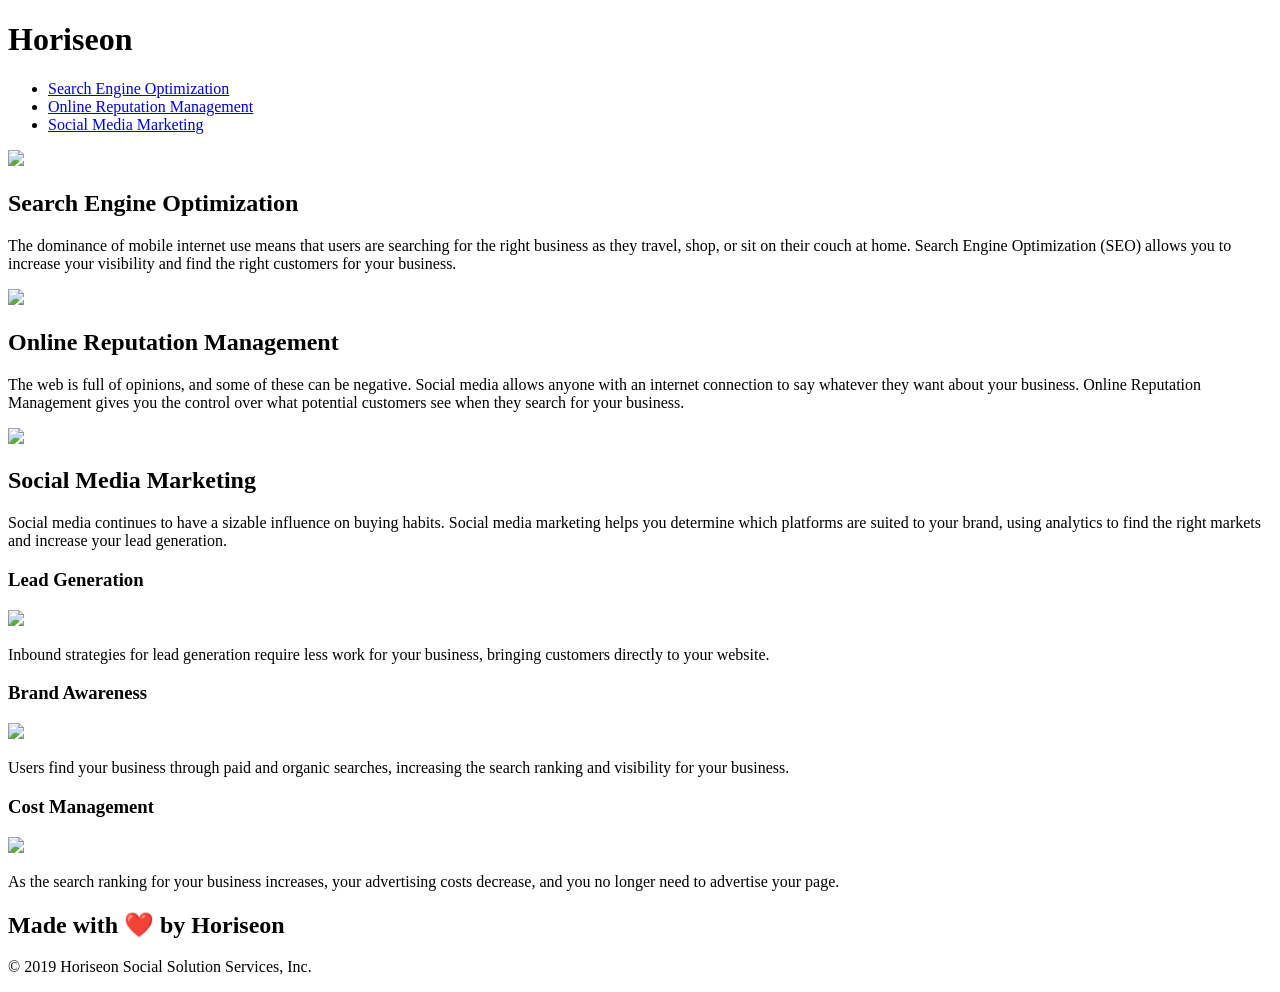
==== Develop/index.html @ e314de0e "fixed title" ====
<!DOCTYPE html>
<html lang="en-us">

<head>
    <meta charset="UTF-8" />
    <link rel="stylesheet" href="./assets/css/style.css">
    <title>Horiseon - We Work Hard, So You Don't Have To</title>
</head>

<body>
    <div class="header">
        <h1>Hori<span class="seo">seo</span>n</h1>
        <div>
            <ul>
                <li>
                    <a href="#search-engine-optimization">Search Engine Optimization</a>
                </li>
                <li>
                    <a href="#online-reputation-management">Online Reputation Management</a>
                </li>
                <li>
                    <a href="#social-media-marketing">Social Media Marketing</a>
                </li>
            </ul>
        </div>
    </div>
    <div class="hero"></div>
    <div class="content">
        <div class="search-engine-optimization">
            <img src="./assets/images/search-engine-optimization.jpg" class="float-left" />
            <h2>Search Engine Optimization</h2>
            <p>
                The dominance of mobile internet use means that users are searching for the right business as they travel, shop, or sit on their couch at home. Search Engine Optimization (SEO) allows you to increase your visibility and find the right customers for your business.
            </p>
        </div>
        <div id="online-reputation-management" class="online-reputation-management">
            <img src="./assets/images/online-reputation-management.jpg" class="float-right" />
            <h2>Online Reputation Management</h2>
            <p>
                The web is full of opinions, and some of these can be negative. Social media allows anyone with an internet connection to say whatever they want about your business. Online Reputation Management gives you the control over what potential customers see when they search for your business.
            </p>
        </div>
        <div id="social-media-marketing" class="social-media-marketing">
            <img src="./assets/images/social-media-marketing.jpg" class="float-left" />
            <h2>Social Media Marketing</h2>
            <p>
                Social media continues to have a sizable influence on buying habits. Social media marketing helps you determine which platforms are suited to your brand, using analytics to find the right markets and increase your lead generation.
            </p>
        </div>
    </div>
    <div class="benefits">
        <div class="benefit-lead">
            <h3>Lead Generation</h3>
            <img src="./assets/images/lead-generation.png" />
            <p>
                Inbound strategies for lead generation require less work for your business, bringing customers directly to your website.
            </p>
        </div>
        <div class="benefit-brand">
            <h3>Brand Awareness</h3>
            <img src="./assets/images/brand-awareness.png" />
            <p>
                Users find your business through paid and organic searches, increasing the search ranking and visibility for your business.
            </p>
        </div>
        <div class="benefit-cost">
            <h3>Cost Management</h3>
            <img src="./assets/images/cost-management.png"></img>
            <p>
                As the search ranking for your business increases, your advertising costs decrease, and you no longer need to advertise your page.
            </p>
        </div>
    </div>
    <div class="footer">
        <h2>Made with ❤️️ by Horiseon</h2>
        <p>
            &copy; 2019 Horiseon Social Solution Services, Inc.
        </p>
    </div>
</body>

</html>
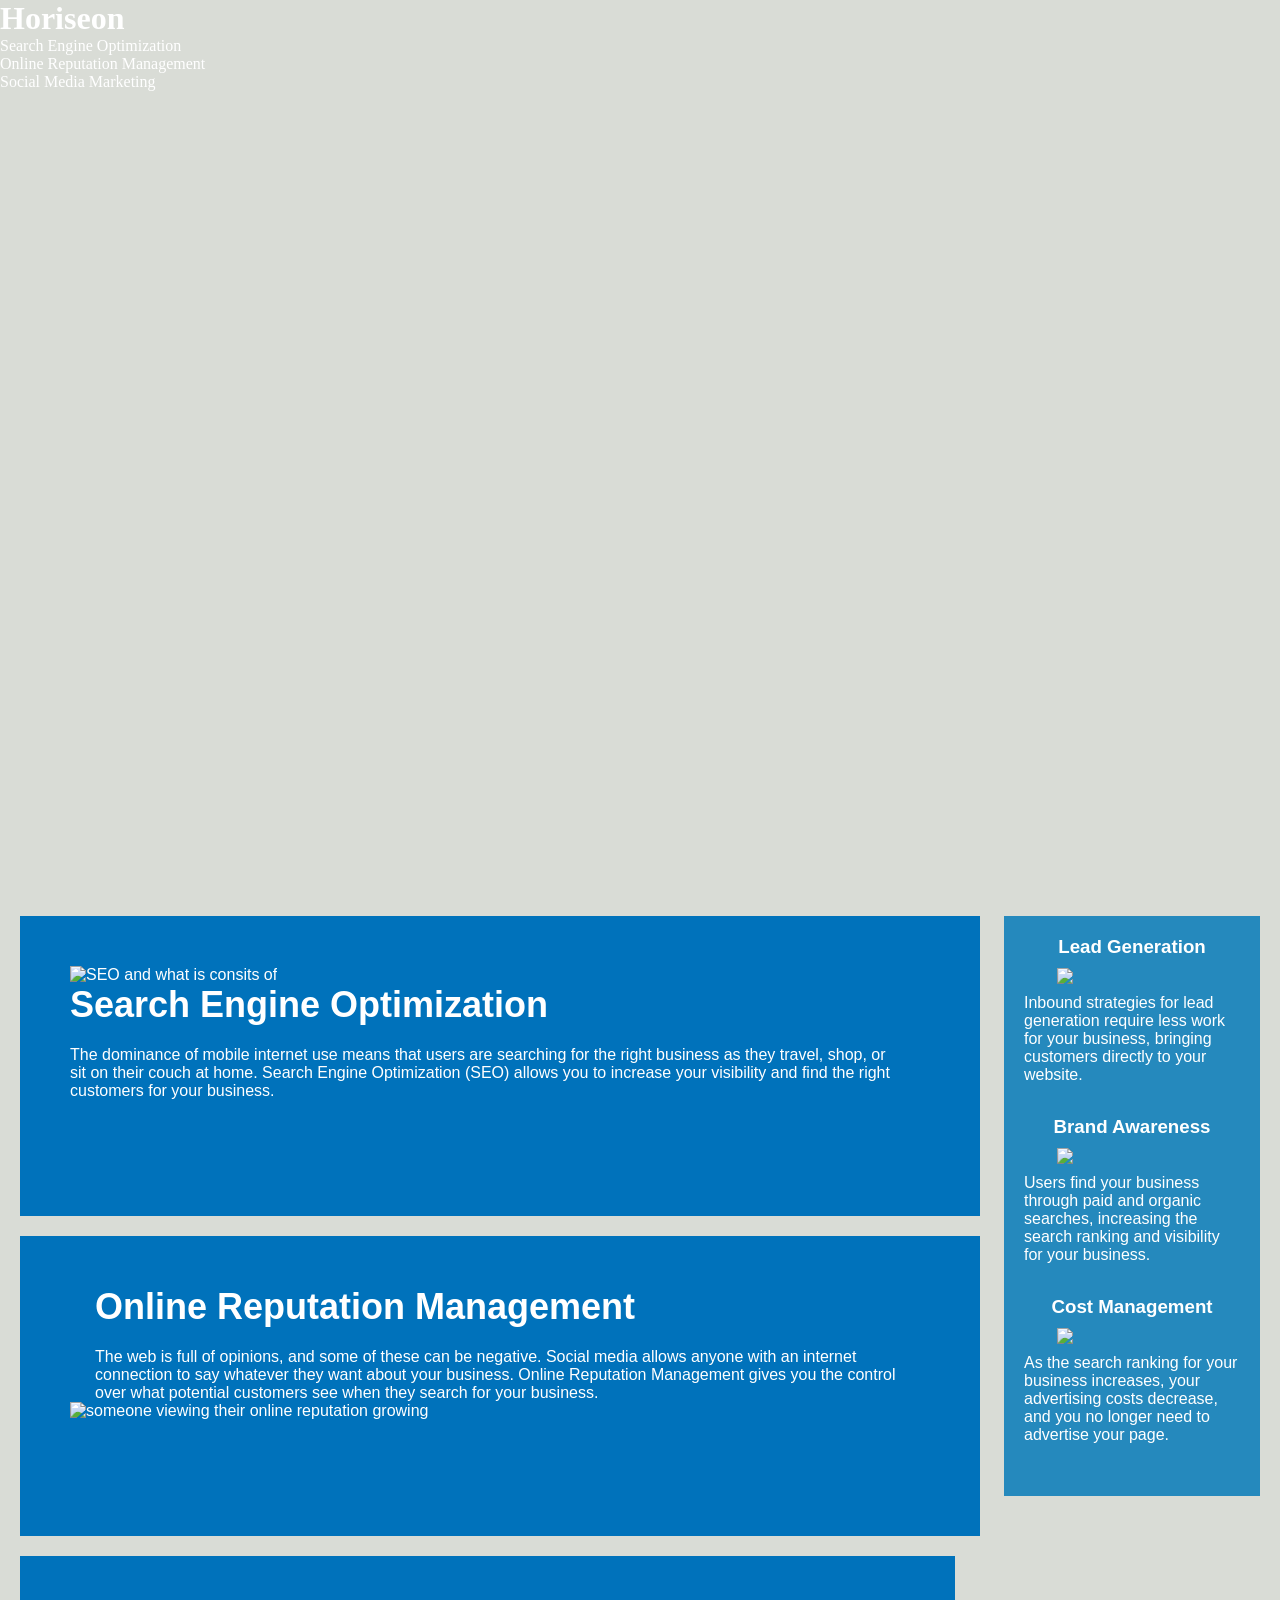
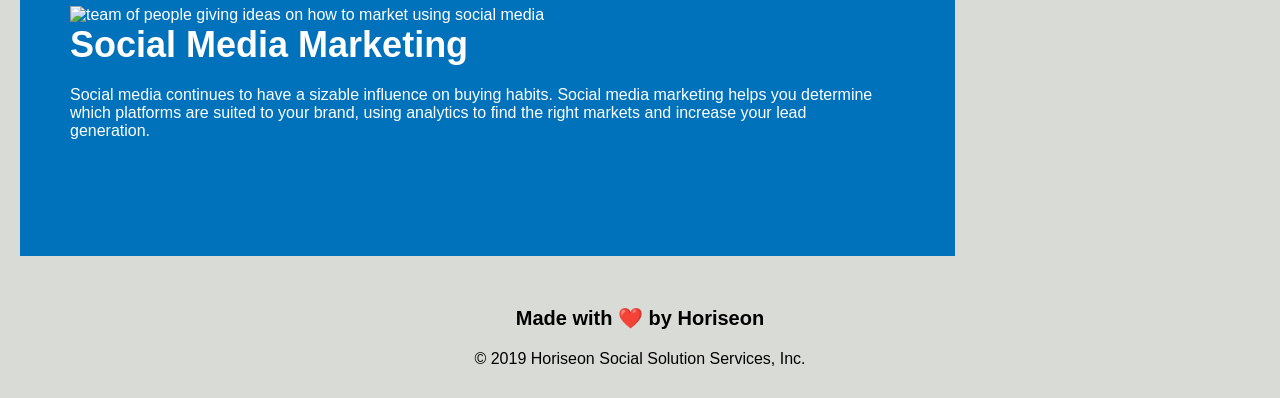
==== commit 43178600: "fixed html syntax for header,nav,hero, and body" ====
--- a/Develop/index.html
+++ b/Develop/index.html
@@ -1,82 +1,103 @@
 <!DOCTYPE html>
 <html lang="en-us">
+    <head>
+        <meta charset="UTF-8" />
+        <link rel="stylesheet" href="./assets/css/style.css">
+        <title>Horiseon - Leader in Media Marketing</title>
+    </head>
 
-<head>
-    <meta charset="UTF-8" />
-    <link rel="stylesheet" href="./assets/css/style.css">
-    <title>Horiseon - We Work Hard, So You Don't Have To</title>
-</head>
+    <body>
+        <!--navigation-->
+        <header>
+            <h1>
+                <a href="">Hori<span>seo</span>n</a>
+            </h1>
+            <nav>
+                <!--unordered list element for navigation menu-->
+                <ul>
+                    <li>
+                        <a href="#search-engine-optimization">Search Engine Optimization</a>
+                    </li>
+                    <li>
+                        <a href="#online-reputation-management">Online Reputation Management</a>
+                    </li>
+                    <li>
+                        <a href="#social-media-marketing">Social Media Marketing</a>
+                    </li>
+                </ul>
+            </nav>
+        </header>
+        
+        <!--hero img-->
+       <section class="hero">
+       </section>
+       <!--hero img end-->
 
-<body>
-    <div class="header">
-        <h1>Hori<span class="seo">seo</span>n</h1>
-        <div>
-            <ul>
-                <li>
-                    <a href="#search-engine-optimization">Search Engine Optimization</a>
-                </li>
-                <li>
-                    <a href="#online-reputation-management">Online Reputation Management</a>
-                </li>
-                <li>
-                    <a href="#social-media-marketing">Social Media Marketing</a>
-                </li>
-            </ul>
-        </div>
-    </div>
-    <div class="hero"></div>
-    <div class="content">
-        <div class="search-engine-optimization">
-            <img src="./assets/images/search-engine-optimization.jpg" class="float-left" />
-            <h2>Search Engine Optimization</h2>
+       <!--content/showing off our services-->
+       <!--seo content-->
+       <section class="content">
+           <article class="content-blocks">
+               <img src="./assets/images/search-engine-optimization.jpg" alt="SEO and what is consits of" />
+               <div class="content-description text-left">
+                   <h2 id="search-engine-optimization">Search Engine Optimization</h2>
+                   <p>
+                    The dominance of mobile internet use means that users are searching for the right business as they travel, shop, or sit on their couch at home. Search Engine Optimization (SEO) allows you to increase your visibility and find the right customers for your business.
+                   </p>
+               </div>
+           </article>
+           <!--online reputaion content-->
+           <article class="content-blocks">
+               <div class="content-description text-right">
+                   <h2 id="online-reputation-management">Online Reputation Management</h2>
+                   <p>
+                    The web is full of opinions, and some of these can be negative. Social media allows anyone with an internet connection to say whatever they want about your business. Online Reputation Management gives you the control over what potential customers see when they search for your business.
+                   </p>
+               </div>
+               <img src="assets/images/online-reputation-management.jpg" alt="someone viewing their online reputation growing" />
+           </article>
+           <!--social media marketing content-->
+           <article class="content-blocks text-left">
+               <img src="assets/images/social-media-marketing.jpg" alt="team of people giving ideas on how to market using social media" />
+               <div class="text-left">
+                   <h2 id="social-media-marketing">Social Media Marketing</h2>
+                   <p>
+                    Social media continues to have a sizable influence on buying habits. Social media marketing helps you determine which platforms are suited to your brand, using analytics to find the right markets and increase your lead generation.
+                   </p>
+               </div>
+           </article>
+       </section>
+       <!--end of content/showing off our services-->
+
+        <!--Benefits section-->
+        <aside class="benefits">
+            <div class="benefit-lead">
+                <h3>Lead Generation</h3>
+                <img src="./assets/images/lead-generation.png" />
+                <p>
+                    Inbound strategies for lead generation require less work for your business, bringing customers directly to your website.
+                </p>
+            </div>
+            <div class="benefit-brand">
+                <h3>Brand Awareness</h3>
+                <img src="./assets/images/brand-awareness.png" />
+                <p>
+                    Users find your business through paid and organic searches, increasing the search ranking and visibility for your business.
+                </p>
+            </div>
+            <div class="benefit-cost">
+                <h3>Cost Management</h3>
+                <img src="./assets/images/cost-management.png"></img>
+                <p>
+                    As the search ranking for your business increases, your advertising costs decrease, and you no longer need to advertise your page.
+                </p>
+            </div>
+        </aside>
+        <div class="footer">
+            <h2>Made with ❤️️ by Horiseon</h2>
             <p>
-                The dominance of mobile internet use means that users are searching for the right business as they travel, shop, or sit on their couch at home. Search Engine Optimization (SEO) allows you to increase your visibility and find the right customers for your business.
+                &copy; 2019 Horiseon Social Solution Services, Inc.
             </p>
         </div>
-        <div id="online-reputation-management" class="online-reputation-management">
-            <img src="./assets/images/online-reputation-management.jpg" class="float-right" />
-            <h2>Online Reputation Management</h2>
-            <p>
-                The web is full of opinions, and some of these can be negative. Social media allows anyone with an internet connection to say whatever they want about your business. Online Reputation Management gives you the control over what potential customers see when they search for your business.
-            </p>
-        </div>
-        <div id="social-media-marketing" class="social-media-marketing">
-            <img src="./assets/images/social-media-marketing.jpg" class="float-left" />
-            <h2>Social Media Marketing</h2>
-            <p>
-                Social media continues to have a sizable influence on buying habits. Social media marketing helps you determine which platforms are suited to your brand, using analytics to find the right markets and increase your lead generation.
-            </p>
-        </div>
-    </div>
-    <div class="benefits">
-        <div class="benefit-lead">
-            <h3>Lead Generation</h3>
-            <img src="./assets/images/lead-generation.png" />
-            <p>
-                Inbound strategies for lead generation require less work for your business, bringing customers directly to your website.
-            </p>
-        </div>
-        <div class="benefit-brand">
-            <h3>Brand Awareness</h3>
-            <img src="./assets/images/brand-awareness.png" />
-            <p>
-                Users find your business through paid and organic searches, increasing the search ranking and visibility for your business.
-            </p>
-        </div>
-        <div class="benefit-cost">
-            <h3>Cost Management</h3>
-            <img src="./assets/images/cost-management.png"></img>
-            <p>
-                As the search ranking for your business increases, your advertising costs decrease, and you no longer need to advertise your page.
-            </p>
-        </div>
-    </div>
-    <div class="footer">
-        <h2>Made with ❤️️ by Horiseon</h2>
-        <p>
-            &copy; 2019 Horiseon Social Solution Services, Inc.
-        </p>
-    </div>
-</body>
+    </body>
 
 </html>
--- a/Develop/assets/css/style.css
+++ b/Develop/assets/css/style.css
@@ -0,0 +1,219 @@
+* {
+    box-sizing: border-box;
+    padding: 0;
+    margin: 0;
+}
+
+body {
+    background-color: #d9dcd6;
+}
+
+.header {
+    padding: 20px;
+    font-family: 'Trebuchet MS', 'Lucida Sans Unicode', 'Lucida Grande', 'Lucida Sans', Arial, sans-serif;
+    background-color: #2a607c;
+    color: #ffffff;
+}
+
+.header h1 {
+    display: inline-block;
+    font-size: 48px;
+}
+
+.header h1 .seo {
+    color: #d9dcd6d3;
+}
+
+.header div {
+    padding-top: 15px;
+    margin-right: 20px;
+    float: right;
+    font-family: 'Gill Sans', 'Gill Sans MT', Calibri, 'Trebuchet MS', sans-serif;
+    font-size: 20px;
+}
+
+.header div ul {
+    list-style-type: none;
+}
+
+.header div ul li {
+    display: inline-block;
+    margin-left: 25px;
+}
+
+a {
+    color: #ffffff;
+    text-decoration: none;
+}
+
+p {
+    font-size: 16px;
+}
+
+.hero {
+    height: 800px;
+    width: 100%;
+    margin-bottom: 25px;
+    background-image: url("../images/digital-marketing-meeting.jpg");
+    background-size: cover;
+    background-position: center;
+}
+
+.text-left {
+    float: left;
+    margin-right: 25px;
+}
+
+.text-right {
+    float: right;
+    margin-left: 25px;
+}
+
+.content {
+    width: 75%;
+    display: inline-block;
+    margin-left: 20px;
+}
+
+.benefits {
+    margin-right: 20px;
+    padding: 20px;
+    clear: both;
+    float: right;
+    width: 20%;
+    height: 100%;
+    font-family: 'Gill Sans', 'Gill Sans MT', Calibri, 'Trebuchet MS', sans-serif;
+    background-color: #2589bd;
+}
+
+.benefit-lead {
+    margin-bottom: 32px;
+    color: #ffffff;
+}
+
+.benefit-brand {
+    margin-bottom: 32px;
+    color: #ffffff;
+}
+
+.benefit-cost {
+    margin-bottom: 32px;
+    color: #ffffff;
+}
+
+.benefit-lead h3 {
+    margin-bottom: 10px;
+    text-align: center;
+}
+
+.benefit-brand h3 {
+    margin-bottom: 10px;
+    text-align: center;
+}
+
+.benefit-cost h3 {
+    margin-bottom: 10px;
+    text-align: center;
+}
+
+.benefit-lead img {
+    display: block;
+    margin: 10px auto;
+    max-width: 150px;
+}
+
+.benefit-brand img {
+    display: block;
+    margin: 10px auto;
+    max-width: 150px;
+}
+
+.benefit-cost img {
+    display: block;
+    margin: 10px auto;
+    max-width: 150px;
+}
+
+.search-engine-optimization {
+    margin-bottom: 20px;
+    padding: 50px;
+    height: 300px;
+    font-family: 'Gill Sans', 'Gill Sans MT', Calibri, 'Trebuchet MS', sans-serif;
+    background-color: #0072bb;
+    color: #ffffff;
+}
+
+.online-reputation-management {
+    margin-bottom: 20px;
+    padding: 50px;
+    height: 300px;
+    font-family: 'Gill Sans', 'Gill Sans MT', Calibri, 'Trebuchet MS', sans-serif;
+    background-color: #0072bb;
+    color: #ffffff;
+}
+
+.social-media-marketing {
+    margin-bottom: 20px;
+    padding: 50px;
+    height: 300px;
+    font-family: 'Gill Sans', 'Gill Sans MT', Calibri, 'Trebuchet MS', sans-serif;
+    background-color: #0072bb;
+    color: #ffffff;
+}
+
+.search-engine-optimization img {
+    max-height: 200px;
+}
+
+.online-reputation-management img {
+    max-height: 200px;
+}
+
+.social-media-marketing img {
+    max-height: 200px;
+}
+
+.search-engine-optimization h2 {
+    margin-bottom: 20px;
+    font-size: 36px;
+}
+
+.online-reputation-management h2 {
+    margin-bottom: 20px;
+    font-size: 36px;
+}
+
+.social-media-marketing h2 {
+    margin-bottom: 20px;
+    font-size: 36px;
+}
+
+.footer {
+    padding: 30px;
+    clear: both;
+    font-family: 'Trebuchet MS', 'Lucida Sans Unicode', 'Lucida Grande', 'Lucida Sans', Arial, sans-serif;
+    text-align: center;
+}
+
+.footer h2 {
+    font-size: 20px;
+}
+
+.content-blocks {
+    margin-bottom: 20px;
+    padding: 50px;
+    height: 300px;
+    font-family: 'Gill Sans', 'Gill Sans MT', Calibri, 'Trebuchet MS', sans-serif;
+    background-color: #0072bb;
+    color: #ffffff;
+}
+
+.content-blocks img {
+    max-height: 200px;
+}
+
+h2 {
+    margin-bottom: 20px;
+    font-size: 36px;
+}
+
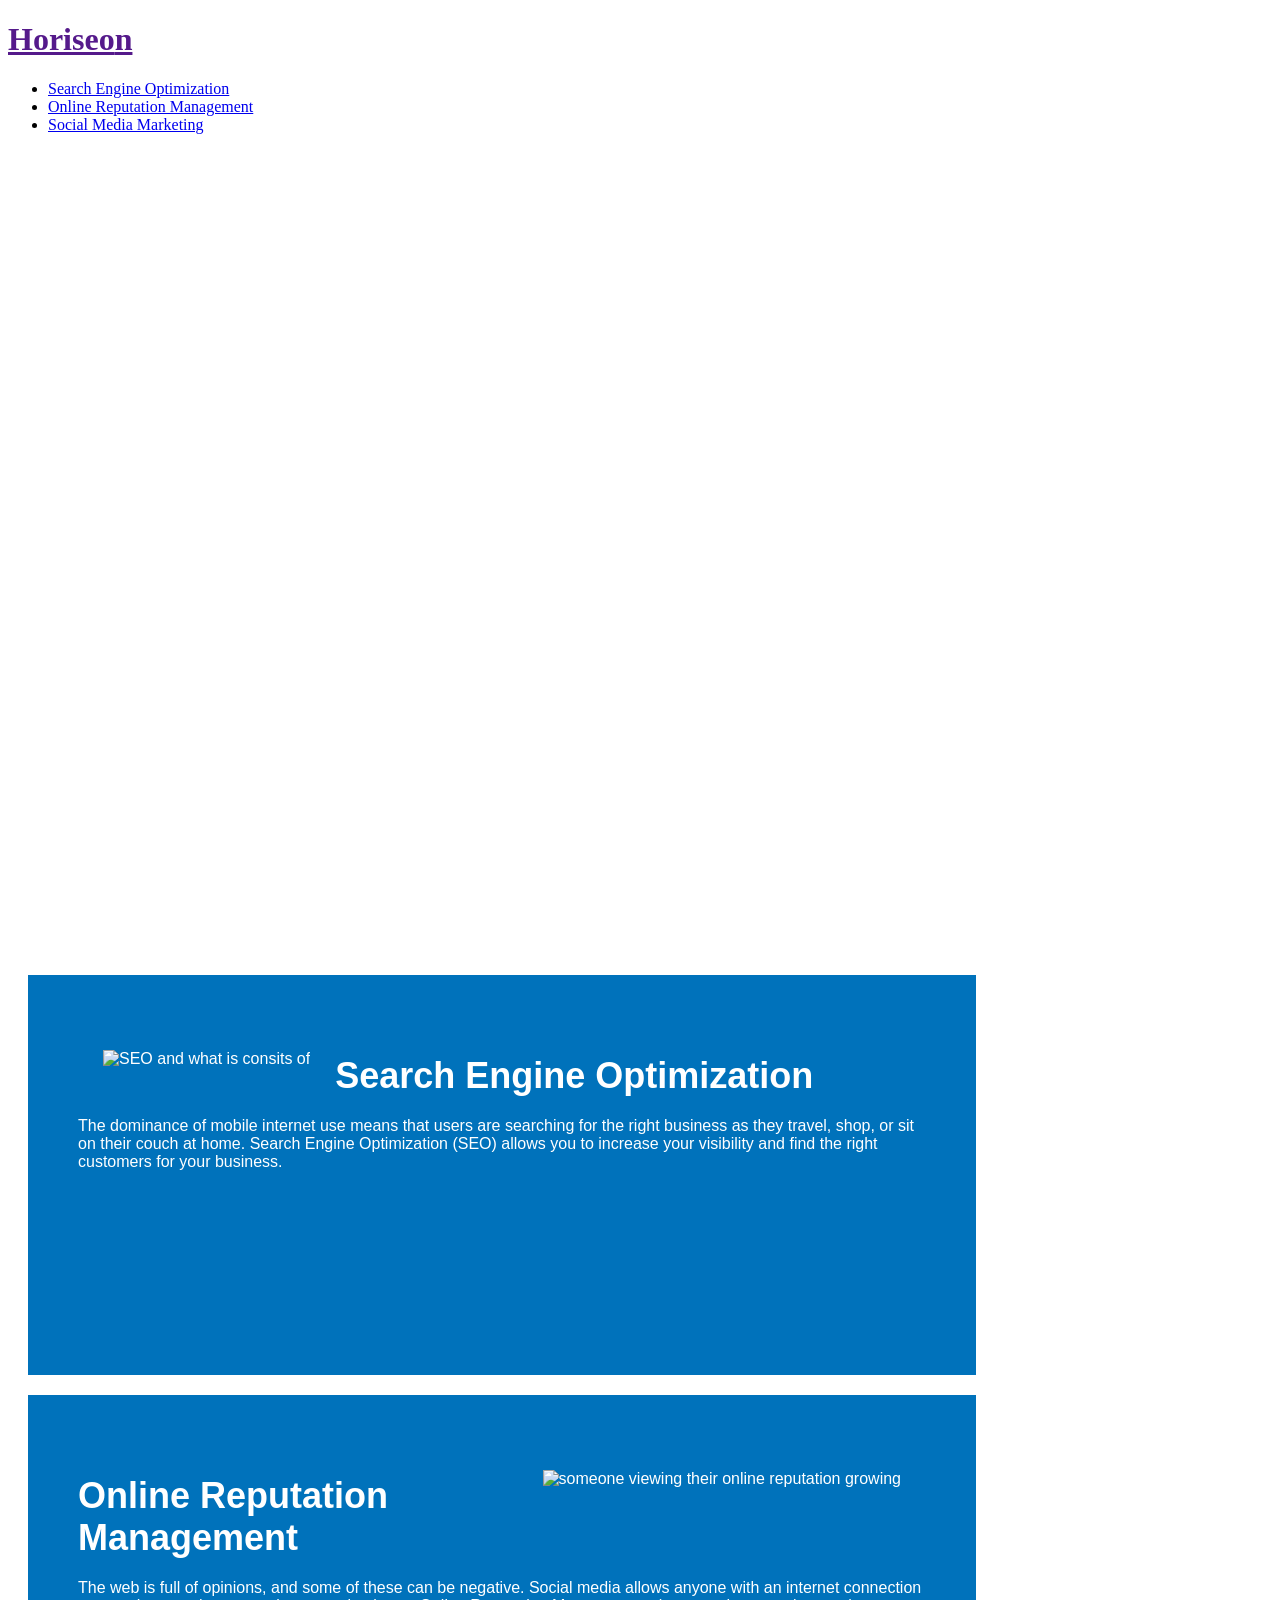
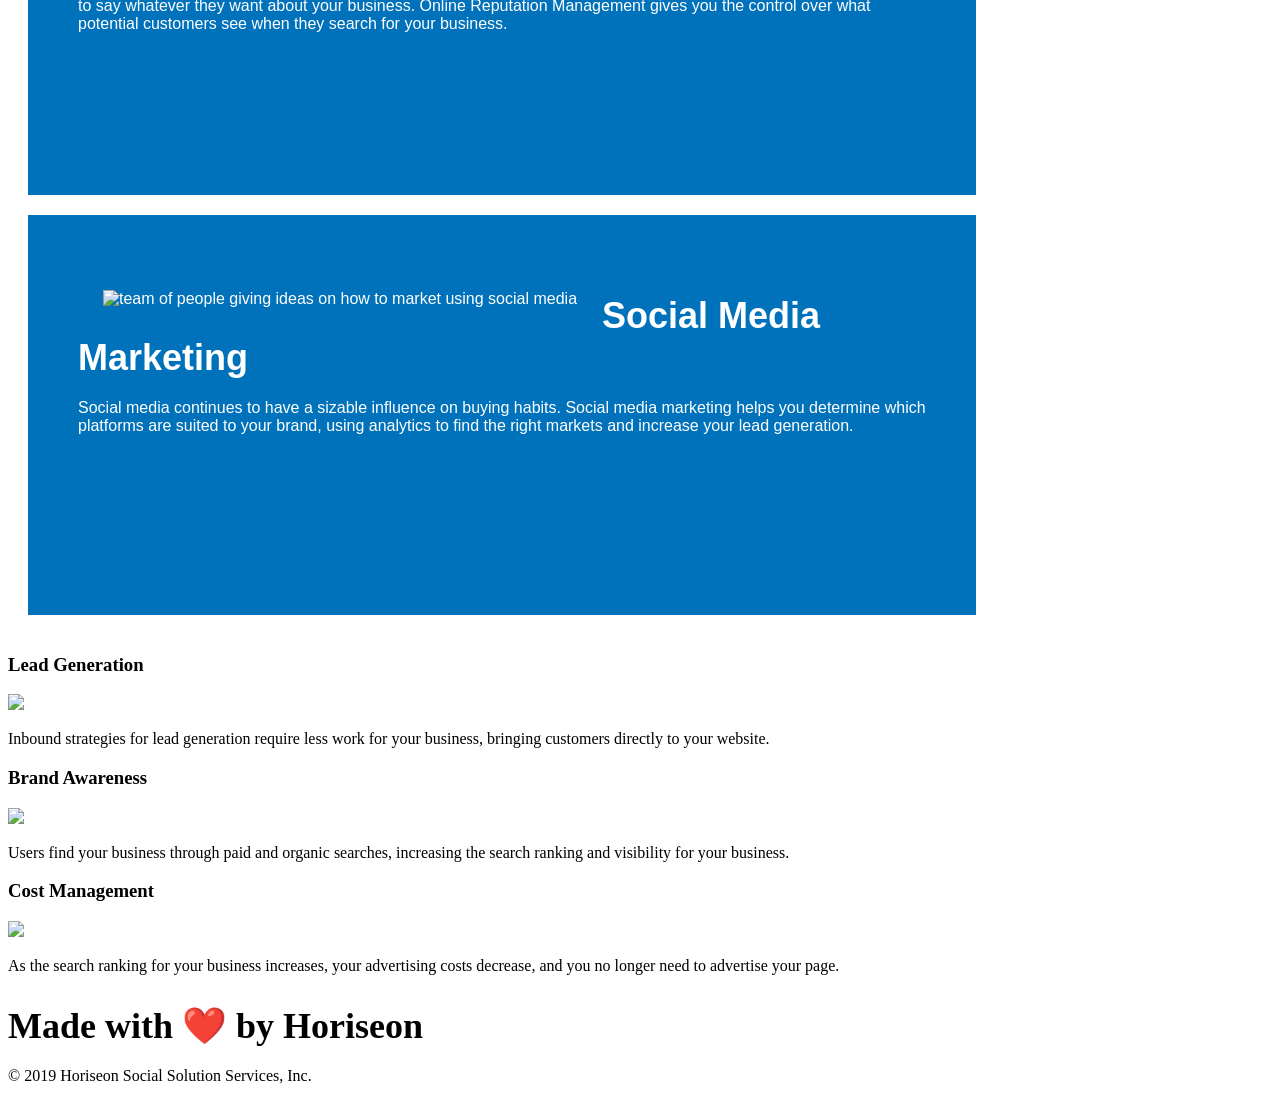
==== commit a81fa76d: "fixed the styling of the body conent" ====
--- a/Develop/index.html
+++ b/Develop/index.html
@@ -37,8 +37,8 @@
        <!--seo content-->
        <section class="content">
            <article class="content-blocks">
-               <img src="./assets/images/search-engine-optimization.jpg" alt="SEO and what is consits of" />
-               <div class="content-description text-left">
+               <img src="./assets/images/search-engine-optimization.jpg" alt="SEO and what is consits of" class="float-left" />
+               <div>
                    <h2 id="search-engine-optimization">Search Engine Optimization</h2>
                    <p>
                     The dominance of mobile internet use means that users are searching for the right business as they travel, shop, or sit on their couch at home. Search Engine Optimization (SEO) allows you to increase your visibility and find the right customers for your business.
@@ -47,18 +47,18 @@
            </article>
            <!--online reputaion content-->
            <article class="content-blocks">
-               <div class="content-description text-right">
+            <img src="assets/images/online-reputation-management.jpg" alt="someone viewing their online reputation growing" class="float-right" />
+               <div>
                    <h2 id="online-reputation-management">Online Reputation Management</h2>
                    <p>
                     The web is full of opinions, and some of these can be negative. Social media allows anyone with an internet connection to say whatever they want about your business. Online Reputation Management gives you the control over what potential customers see when they search for your business.
                    </p>
                </div>
-               <img src="assets/images/online-reputation-management.jpg" alt="someone viewing their online reputation growing" />
            </article>
            <!--social media marketing content-->
            <article class="content-blocks text-left">
-               <img src="assets/images/social-media-marketing.jpg" alt="team of people giving ideas on how to market using social media" />
-               <div class="text-left">
+               <img src="assets/images/social-media-marketing.jpg" alt="team of people giving ideas on how to market using social media" class="float-left" />
+               <div>
                    <h2 id="social-media-marketing">Social Media Marketing</h2>
                    <p>
                     Social media continues to have a sizable influence on buying habits. Social media marketing helps you determine which platforms are suited to your brand, using analytics to find the right markets and increase your lead generation.
--- a/Develop/assets/css/style.css
+++ b/Develop/assets/css/style.css
@@ -1,3 +1,4 @@
+/*pausue
 * {
     box-sizing: border-box;
     padding: 0;
@@ -49,7 +50,7 @@
 p {
     font-size: 16px;
 }
-
+*/
 .hero {
     height: 800px;
     width: 100%;
@@ -59,22 +60,12 @@
     background-position: center;
 }
 
-.text-left {
-    float: left;
-    margin-right: 25px;
-}
-
-.text-right {
-    float: right;
-    margin-left: 25px;
-}
-
 .content {
     width: 75%;
     display: inline-block;
     margin-left: 20px;
 }
-
+/*
 .benefits {
     margin-right: 20px;
     padding: 20px;
@@ -198,7 +189,7 @@
 .footer h2 {
     font-size: 20px;
 }
-
+*/
 .content-blocks {
     margin-bottom: 20px;
     padding: 50px;
@@ -212,6 +203,16 @@
     max-height: 200px;
 }
 
+.float-left {
+    float: left;
+    margin: 25px;
+}
+
+.float-right {
+    float: right;
+    margin: 25px;
+}
+
 h2 {
     margin-bottom: 20px;
     font-size: 36px;
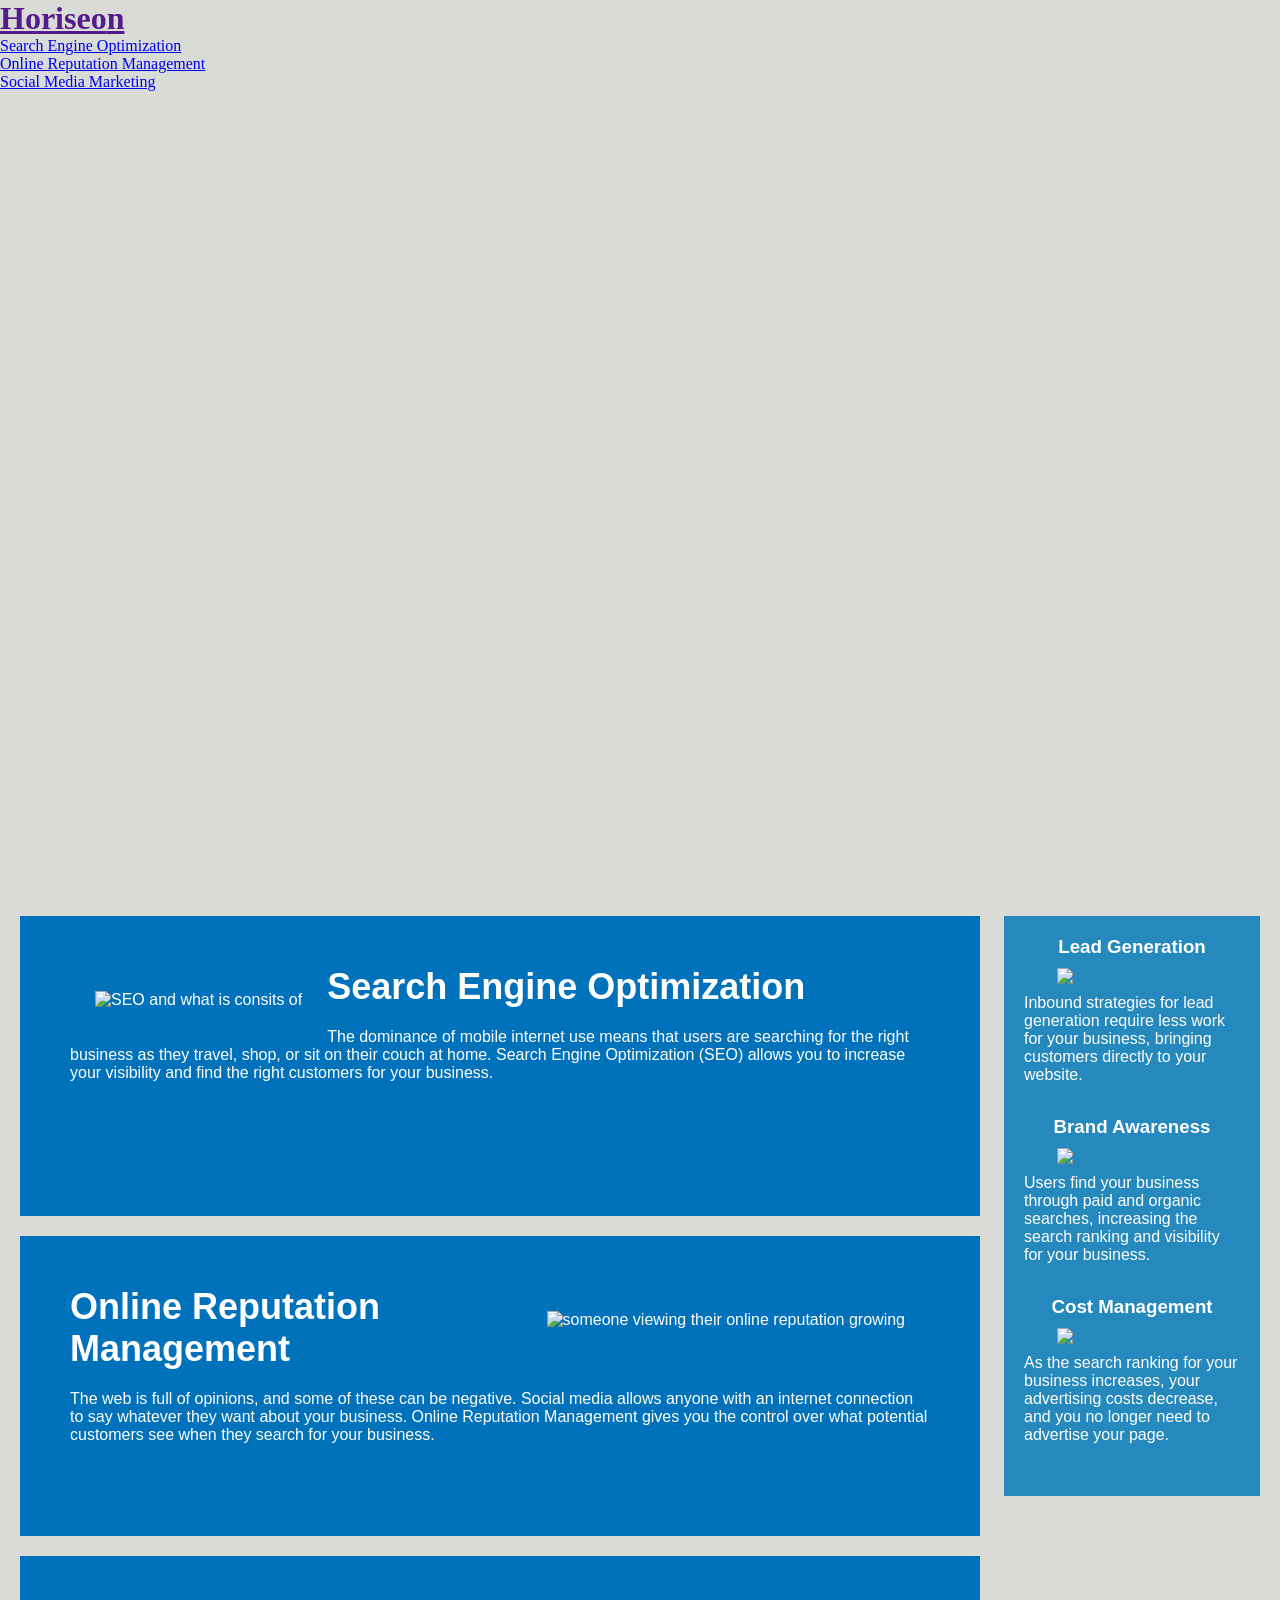
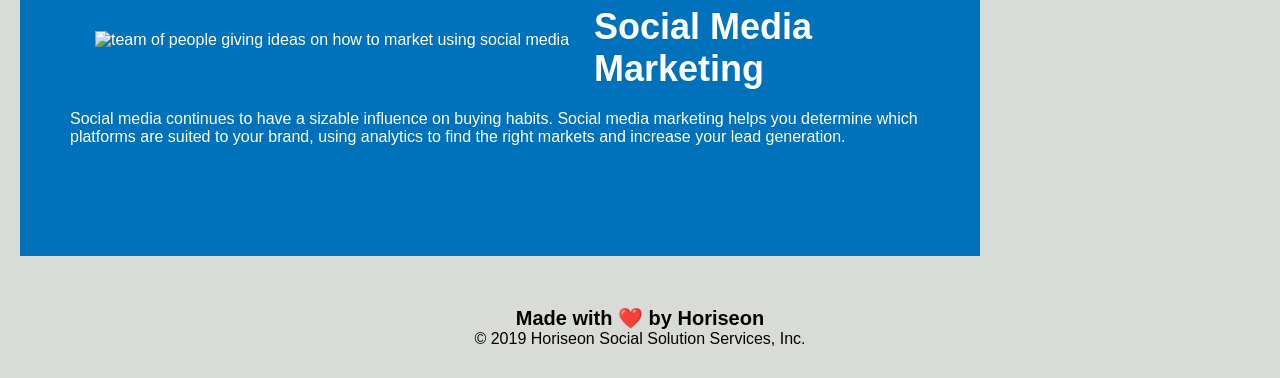
==== commit 85edbf9b: "fixed styling of benefits content and fixed syntax for footer" ====
--- a/Develop/index.html
+++ b/Develop/index.html
@@ -70,21 +70,21 @@
 
         <!--Benefits section-->
         <aside class="benefits">
-            <div class="benefit-lead">
+            <div class="benefit-layout">
                 <h3>Lead Generation</h3>
                 <img src="./assets/images/lead-generation.png" />
                 <p>
                     Inbound strategies for lead generation require less work for your business, bringing customers directly to your website.
                 </p>
             </div>
-            <div class="benefit-brand">
+            <div class="benefit-layout">
                 <h3>Brand Awareness</h3>
                 <img src="./assets/images/brand-awareness.png" />
                 <p>
                     Users find your business through paid and organic searches, increasing the search ranking and visibility for your business.
                 </p>
             </div>
-            <div class="benefit-cost">
+            <div class="benefit-layout">
                 <h3>Cost Management</h3>
                 <img src="./assets/images/cost-management.png"></img>
                 <p>
@@ -92,12 +92,12 @@
                 </p>
             </div>
         </aside>
-        <div class="footer">
+        <footer>
             <h2>Made with ❤️️ by Horiseon</h2>
             <p>
                 &copy; 2019 Horiseon Social Solution Services, Inc.
             </p>
-        </div>
+        </footer>
     </body>
 
 </html>
--- a/Develop/assets/css/style.css
+++ b/Develop/assets/css/style.css
@@ -1,4 +1,4 @@
-/*pausue
+
 * {
     box-sizing: border-box;
     padding: 0;
@@ -8,7 +8,7 @@
 body {
     background-color: #d9dcd6;
 }
-
+/*
 .header {
     padding: 20px;
     font-family: 'Trebuchet MS', 'Lucida Sans Unicode', 'Lucida Grande', 'Lucida Sans', Arial, sans-serif;
@@ -213,8 +213,45 @@
     margin: 25px;
 }
 
-h2 {
-    margin-bottom: 20px;
-    font-size: 36px;
-}
-
+.content-blocks h2 {
+    margin-bottom: 20px;
+    font-size: 36px;
+}
+
+.benefits {
+    margin-right: 20px;
+    padding: 20px;
+    clear: both;
+    float: right;
+    width: 20%;
+    height: 100%;
+    font-family: 'Gill Sans', 'Gill Sans MT', Calibri, 'Trebuchet MS', sans-serif;
+    background-color: #2589bd;
+}
+
+.benefit-layout {
+    margin-bottom: 32px;
+    color: white;
+}
+
+.benefits h3 {
+    margin-bottom: 10px;
+    text-align: center;
+}
+
+.benefits img {
+    display: block;
+    margin: 10px auto;
+    max-width: 150px;
+}
+
+footer {
+    padding: 30px;
+    clear: both;
+    font-family:'Trebuchet MS', 'Lucida Sans Unicode', 'Lucida Grande', 'Lucida Sans', Arial, sans-serif;
+    text-align: center;
+}
+
+footer h2 {
+    font-size: 20px;
+}
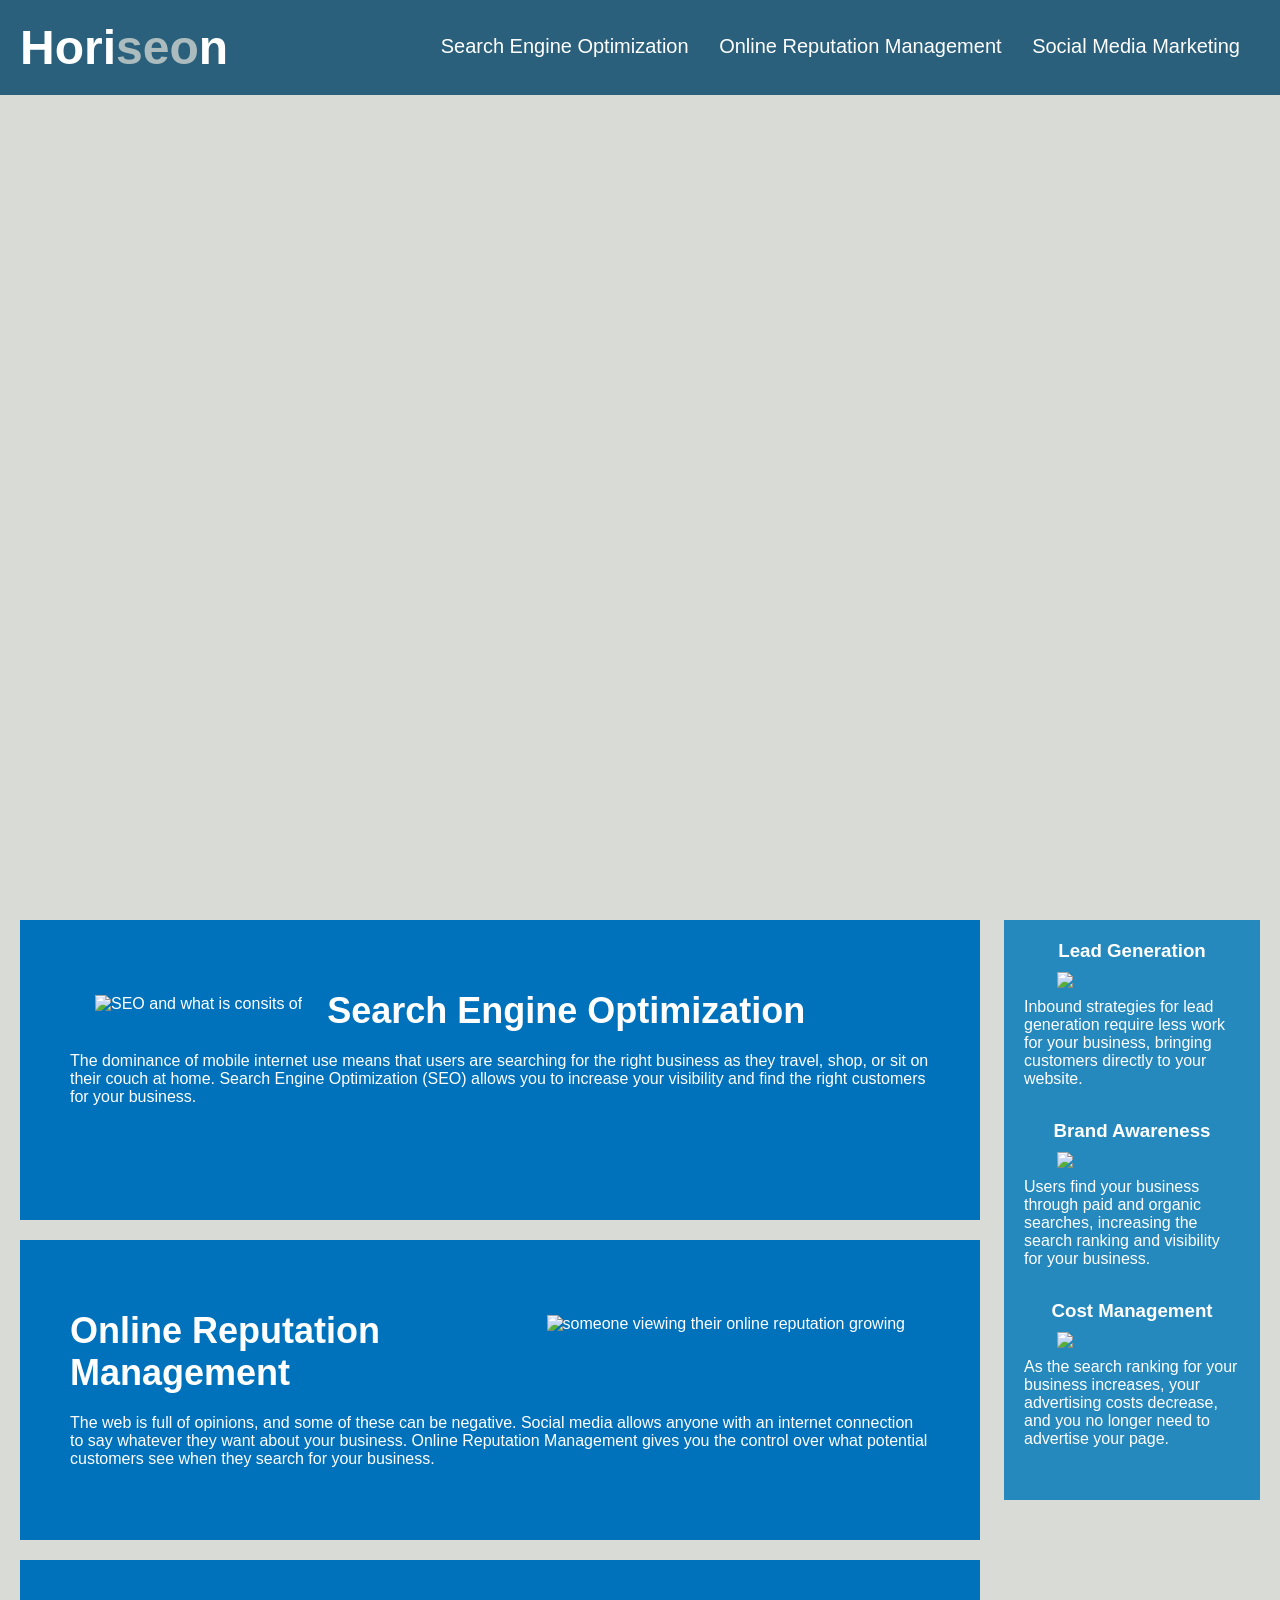
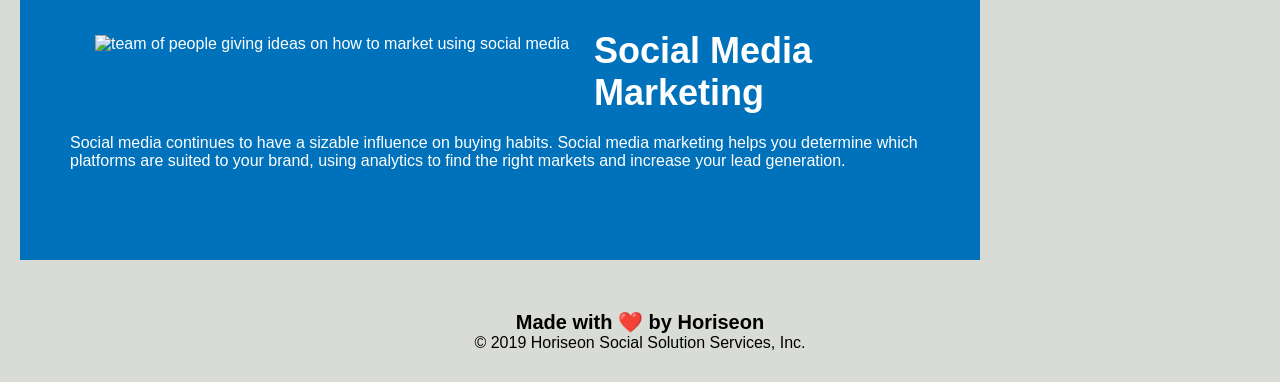
==== commit e2c4368d: "fixed header styling and fixed css style sheet" ====
--- a/Develop/index.html
+++ b/Develop/index.html
@@ -27,6 +27,7 @@
                 </ul>
             </nav>
         </header>
+        <!--end of navigation-->
         
         <!--hero img-->
        <section class="hero">
@@ -92,12 +93,16 @@
                 </p>
             </div>
         </aside>
+        <!--end of benefits-->
+
+        <!--start of footer-->
         <footer>
             <h2>Made with ❤️️ by Horiseon</h2>
             <p>
                 &copy; 2019 Horiseon Social Solution Services, Inc.
             </p>
         </footer>
+        <!--end of footer-->
     </body>
 
 </html>
--- a/Develop/assets/css/style.css
+++ b/Develop/assets/css/style.css
@@ -8,49 +8,49 @@
 body {
     background-color: #d9dcd6;
 }
-/*
-.header {
+
+p {
+    font-size: 16px;
+}
+
+header {
     padding: 20px;
     font-family: 'Trebuchet MS', 'Lucida Sans Unicode', 'Lucida Grande', 'Lucida Sans', Arial, sans-serif;
     background-color: #2a607c;
     color: #ffffff;
 }
 
-.header h1 {
+header h1 {
     display: inline-block;
     font-size: 48px;
 }
 
-.header h1 .seo {
-    color: #d9dcd6d3;
+header span {
+    color: #d9dcd6be;
 }
 
-.header div {
+header a {
+    color: #ffffff;
+    text-decoration: none;
+}
+
+header nav {
     padding-top: 15px;
     margin-right: 20px;
     float: right;
-    font-family: 'Gill Sans', 'Gill Sans MT', Calibri, 'Trebuchet MS', sans-serif;
+    font-family: 'Gill Sans', 'Gill Sans MT', 'Trebuchet MS', sans-serif;
     font-size: 20px;
 }
 
-.header div ul {
+header nav ul {
     list-style-type: none;
 }
 
-.header div ul li {
+header nav ul li {
     display: inline-block;
     margin-left: 25px;
 }
 
-a {
-    color: #ffffff;
-    text-decoration: none;
-}
-
-p {
-    font-size: 16px;
-}
-*/
 .hero {
     height: 800px;
     width: 100%;
@@ -65,131 +65,7 @@
     display: inline-block;
     margin-left: 20px;
 }
-/*
-.benefits {
-    margin-right: 20px;
-    padding: 20px;
-    clear: both;
-    float: right;
-    width: 20%;
-    height: 100%;
-    font-family: 'Gill Sans', 'Gill Sans MT', Calibri, 'Trebuchet MS', sans-serif;
-    background-color: #2589bd;
-}
 
-.benefit-lead {
-    margin-bottom: 32px;
-    color: #ffffff;
-}
-
-.benefit-brand {
-    margin-bottom: 32px;
-    color: #ffffff;
-}
-
-.benefit-cost {
-    margin-bottom: 32px;
-    color: #ffffff;
-}
-
-.benefit-lead h3 {
-    margin-bottom: 10px;
-    text-align: center;
-}
-
-.benefit-brand h3 {
-    margin-bottom: 10px;
-    text-align: center;
-}
-
-.benefit-cost h3 {
-    margin-bottom: 10px;
-    text-align: center;
-}
-
-.benefit-lead img {
-    display: block;
-    margin: 10px auto;
-    max-width: 150px;
-}
-
-.benefit-brand img {
-    display: block;
-    margin: 10px auto;
-    max-width: 150px;
-}
-
-.benefit-cost img {
-    display: block;
-    margin: 10px auto;
-    max-width: 150px;
-}
-
-.search-engine-optimization {
-    margin-bottom: 20px;
-    padding: 50px;
-    height: 300px;
-    font-family: 'Gill Sans', 'Gill Sans MT', Calibri, 'Trebuchet MS', sans-serif;
-    background-color: #0072bb;
-    color: #ffffff;
-}
-
-.online-reputation-management {
-    margin-bottom: 20px;
-    padding: 50px;
-    height: 300px;
-    font-family: 'Gill Sans', 'Gill Sans MT', Calibri, 'Trebuchet MS', sans-serif;
-    background-color: #0072bb;
-    color: #ffffff;
-}
-
-.social-media-marketing {
-    margin-bottom: 20px;
-    padding: 50px;
-    height: 300px;
-    font-family: 'Gill Sans', 'Gill Sans MT', Calibri, 'Trebuchet MS', sans-serif;
-    background-color: #0072bb;
-    color: #ffffff;
-}
-
-.search-engine-optimization img {
-    max-height: 200px;
-}
-
-.online-reputation-management img {
-    max-height: 200px;
-}
-
-.social-media-marketing img {
-    max-height: 200px;
-}
-
-.search-engine-optimization h2 {
-    margin-bottom: 20px;
-    font-size: 36px;
-}
-
-.online-reputation-management h2 {
-    margin-bottom: 20px;
-    font-size: 36px;
-}
-
-.social-media-marketing h2 {
-    margin-bottom: 20px;
-    font-size: 36px;
-}
-
-.footer {
-    padding: 30px;
-    clear: both;
-    font-family: 'Trebuchet MS', 'Lucida Sans Unicode', 'Lucida Grande', 'Lucida Sans', Arial, sans-serif;
-    text-align: center;
-}
-
-.footer h2 {
-    font-size: 20px;
-}
-*/
 .content-blocks {
     margin-bottom: 20px;
     padding: 50px;
@@ -201,6 +77,10 @@
 
 .content-blocks img {
     max-height: 200px;
+}
+
+div h2 {
+    padding: 20px 0 0 0;
 }
 
 .float-left {
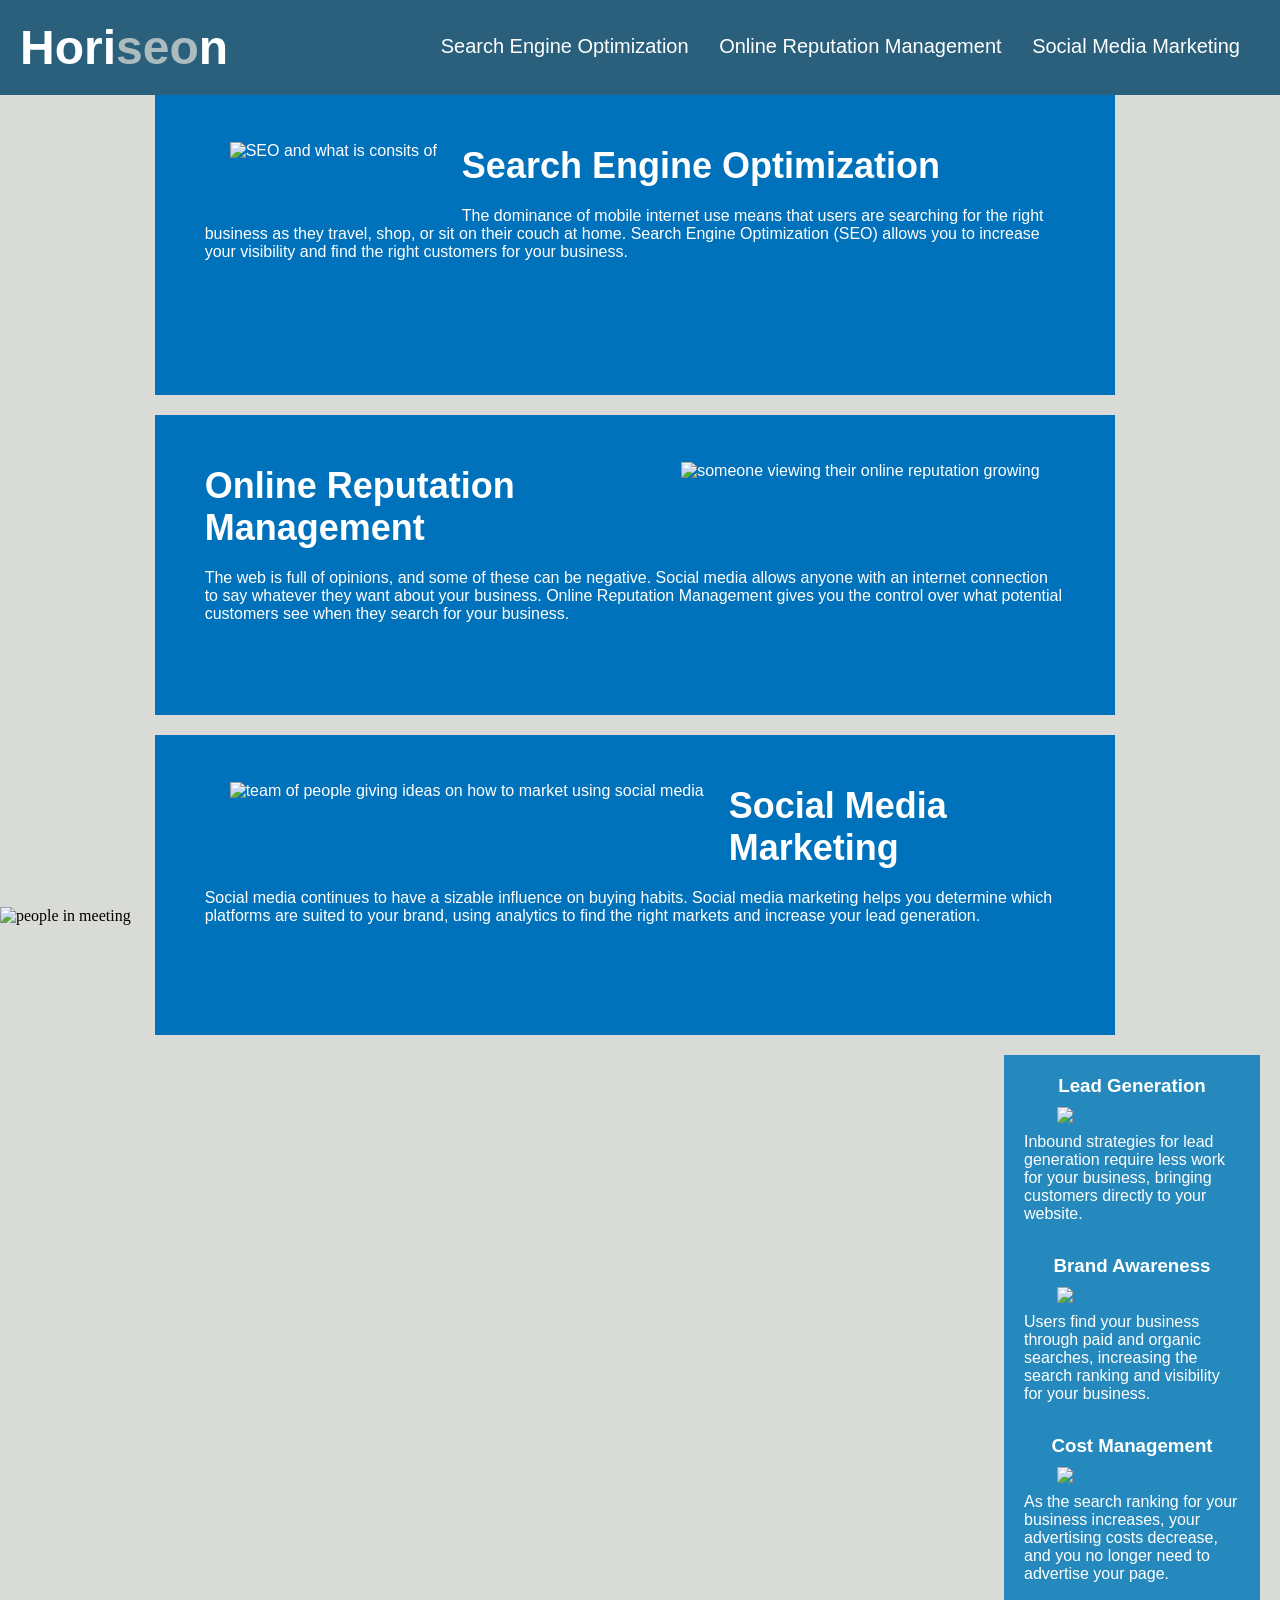
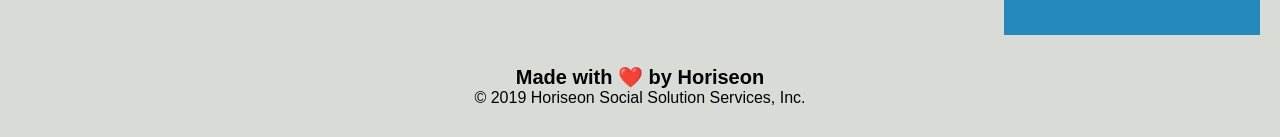
==== commit a6467594: "fixed positioning of photos in the centent area and hero syntax" ====
--- a/Develop/index.html
+++ b/Develop/index.html
@@ -30,8 +30,7 @@
         <!--end of navigation-->
         
         <!--hero img-->
-       <section class="hero">
-       </section>
+       <img src="assets/images/digital-marketing-meeting.jpg" alt="people in meeting" class="hero" />
        <!--hero img end-->
 
        <!--content/showing off our services-->
--- a/Develop/assets/css/style.css
+++ b/Develop/assets/css/style.css
@@ -13,6 +13,7 @@
     font-size: 16px;
 }
 
+/*header start*/
 header {
     padding: 20px;
     font-family: 'Trebuchet MS', 'Lucida Sans Unicode', 'Lucida Grande', 'Lucida Sans', Arial, sans-serif;
@@ -50,16 +51,16 @@
     display: inline-block;
     margin-left: 25px;
 }
+/*header end*/
 
+/*hero image*/
 .hero {
-    height: 800px;
     width: 100%;
     margin-bottom: 25px;
-    background-image: url("../images/digital-marketing-meeting.jpg");
     background-size: cover;
     background-position: center;
 }
-
+/*hero image end*/
 .content {
     width: 75%;
     display: inline-block;
@@ -79,18 +80,18 @@
     max-height: 200px;
 }
 
-div h2 {
-    padding: 20px 0 0 0;
-}
-
 .float-left {
     float: left;
     margin: 25px;
+    position: relative;
+    top: -14%;
 }
 
 .float-right {
     float: right;
     margin: 25px;
+    position: relative;
+    top: -14%;
 }
 
 .content-blocks h2 {
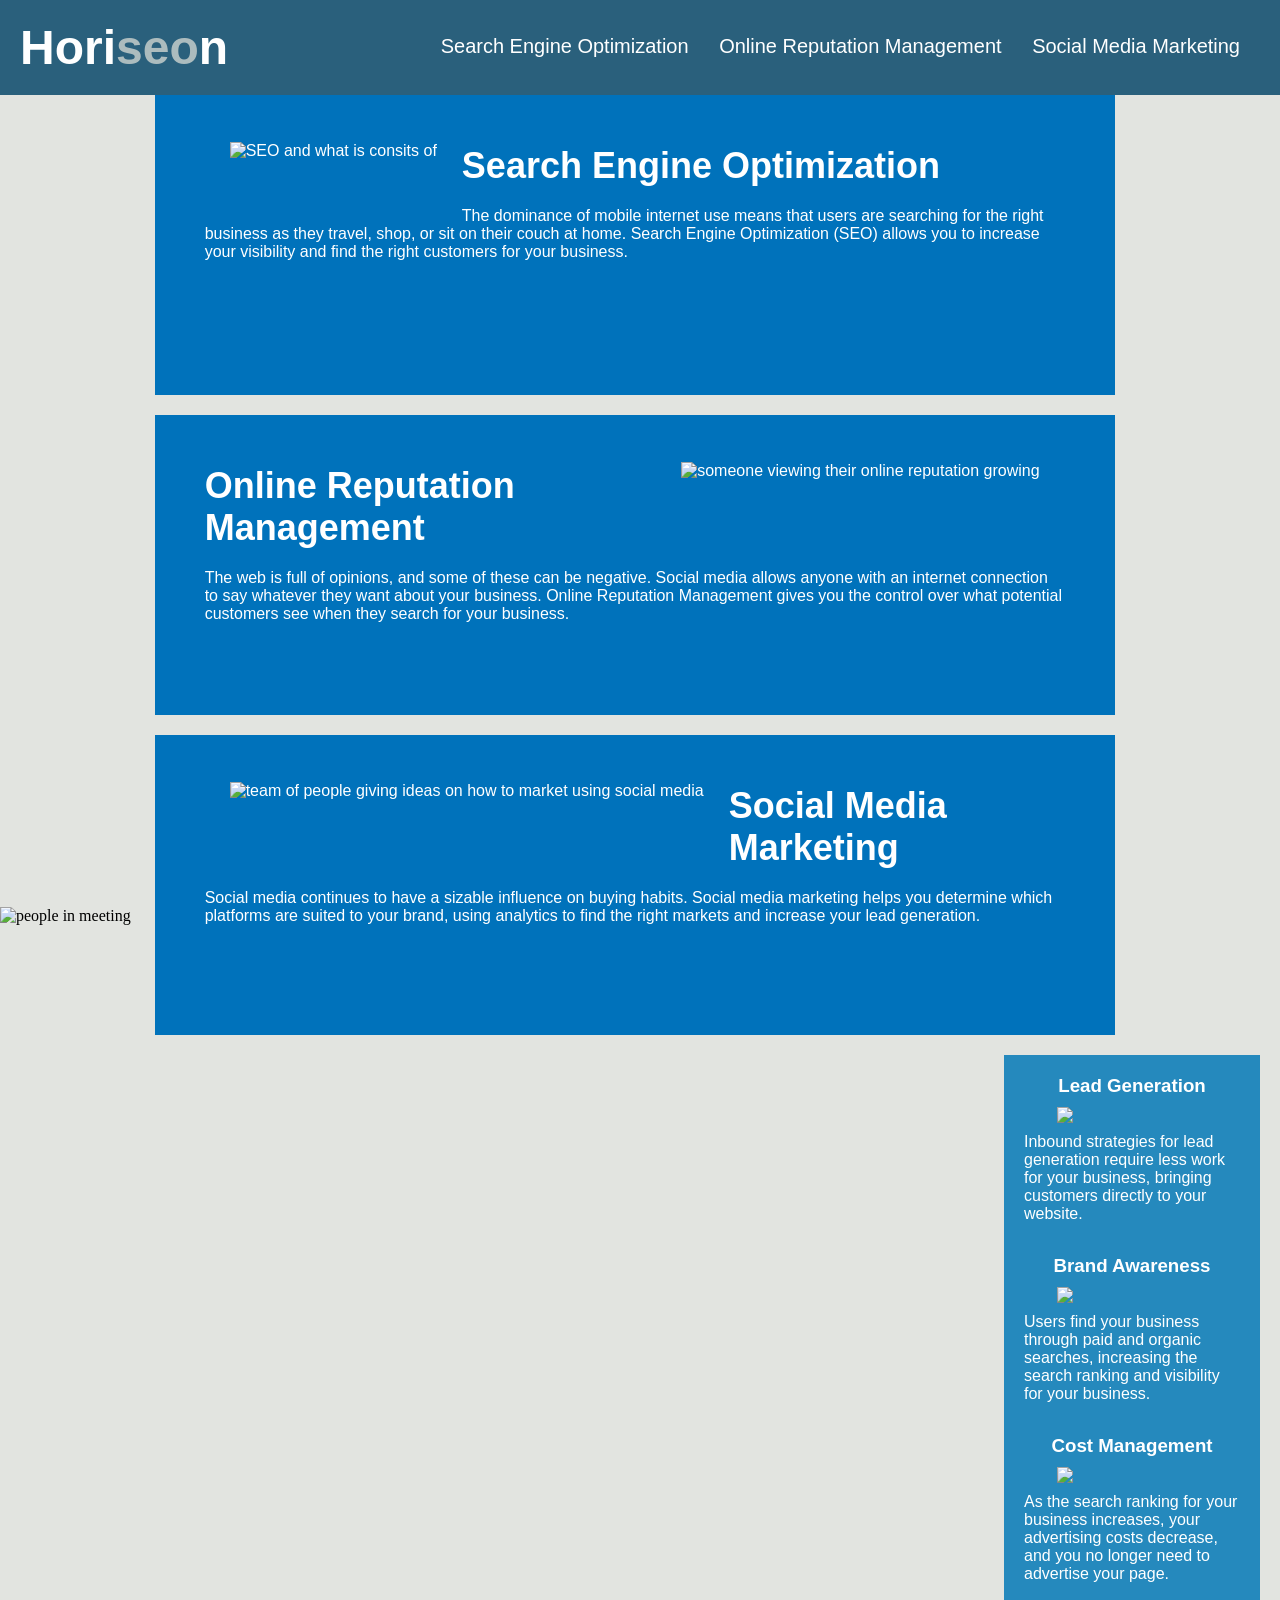
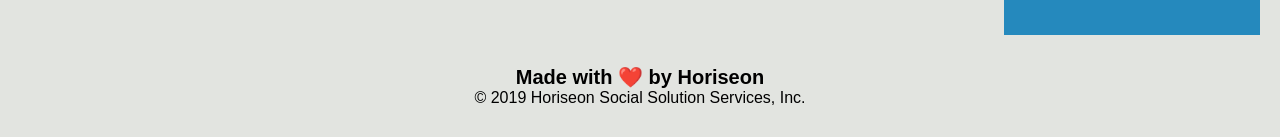
==== commit b5fc5a77: "finished read me and finished website code" ====
--- a/Develop/index.html
+++ b/Develop/index.html
@@ -36,30 +36,30 @@
        <!--content/showing off our services-->
        <!--seo content-->
        <section class="content">
-           <article class="content-blocks">
+           <article id="search-engine-optimization" class="content-blocks">
                <img src="./assets/images/search-engine-optimization.jpg" alt="SEO and what is consits of" class="float-left" />
                <div>
-                   <h2 id="search-engine-optimization">Search Engine Optimization</h2>
+                   <h2>Search Engine Optimization</h2>
                    <p>
                     The dominance of mobile internet use means that users are searching for the right business as they travel, shop, or sit on their couch at home. Search Engine Optimization (SEO) allows you to increase your visibility and find the right customers for your business.
                    </p>
                </div>
            </article>
            <!--online reputaion content-->
-           <article class="content-blocks">
+           <article id="online-reputation-management" class="content-blocks">
             <img src="assets/images/online-reputation-management.jpg" alt="someone viewing their online reputation growing" class="float-right" />
                <div>
-                   <h2 id="online-reputation-management">Online Reputation Management</h2>
+                   <h2>Online Reputation Management</h2>
                    <p>
                     The web is full of opinions, and some of these can be negative. Social media allows anyone with an internet connection to say whatever they want about your business. Online Reputation Management gives you the control over what potential customers see when they search for your business.
                    </p>
                </div>
            </article>
            <!--social media marketing content-->
-           <article class="content-blocks text-left">
+           <article id="social-media-marketing" class="content-blocks">
                <img src="assets/images/social-media-marketing.jpg" alt="team of people giving ideas on how to market using social media" class="float-left" />
                <div>
-                   <h2 id="social-media-marketing">Social Media Marketing</h2>
+                   <h2>Social Media Marketing</h2>
                    <p>
                     Social media continues to have a sizable influence on buying habits. Social media marketing helps you determine which platforms are suited to your brand, using analytics to find the right markets and increase your lead generation.
                    </p>
--- a/Develop/assets/css/style.css
+++ b/Develop/assets/css/style.css
@@ -6,7 +6,7 @@
 }
 
 body {
-    background-color: #d9dcd6;
+    background-color: #d9dcd6be;
 }
 
 p {
@@ -61,6 +61,8 @@
     background-position: center;
 }
 /*hero image end*/
+
+/*body starts*/
 .content {
     width: 75%;
     display: inline-block;
@@ -98,7 +100,7 @@
     margin-bottom: 20px;
     font-size: 36px;
 }
-
+/*benefits side content starts*/
 .benefits {
     margin-right: 20px;
     padding: 20px;
@@ -125,7 +127,9 @@
     margin: 10px auto;
     max-width: 150px;
 }
+/*body ends*/
 
+/*footer*/
 footer {
     padding: 30px;
     clear: both;
@@ -135,4 +139,5 @@
 
 footer h2 {
     font-size: 20px;
-}+}
+/*footer ends */
